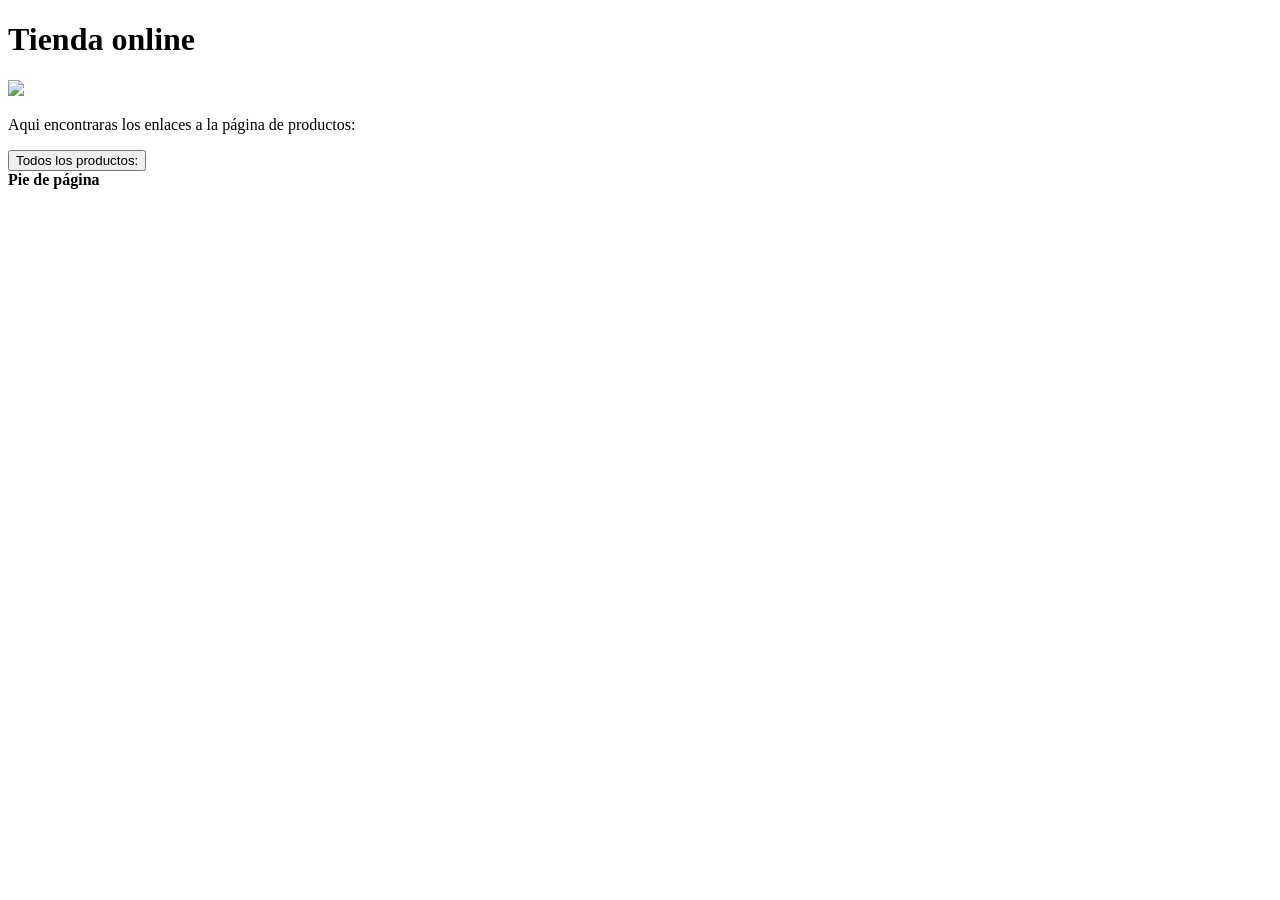
==== index.html @ 837d3b59 "Add files via upload" ====
<!DOCTYPE html>
<html lang="es">

    <head>

        <link type="text/css" rel="stylesheet" href="style.css" />
        <meta charset="UTF-8">
        <title>VergaraSergioPR3</title>
    </head>
    <body>
        <h1>Tienda online</h1>
        <img src="https://imgs.search.brave.com/ocyVJIRg-D-sx7oRvSTtrHw7krrEiiDx0fOSRJduh4k/rs:fit:860:0:0:0/g:ce/aHR0cHM6Ly9pbWcu/ZnJlZXBpay5jb20v/Zm90b3MtcHJlbWl1/bS90aWVuZGEtdGVj/bm9sb2dpYS1tb2Rl/cm5hLWlsdW1pbmFj/aW9uLWF6dWxfMTI1/MDUyNy0yMzcwLmpw/Zz9zZW10PWFpc191/c2VyX3BlcnNvbmFs/aXphdGlvbiZ3PTc0/MCZxPTgw"> 
        <p>Aqui encontraras los enlaces a la página de productos:</p>
        
        <a href="productos.html"> <button>Todos los productos:</button></a>

        <footer>
           <b>Pie de página</b>
        </footer>
    </body>
</html>
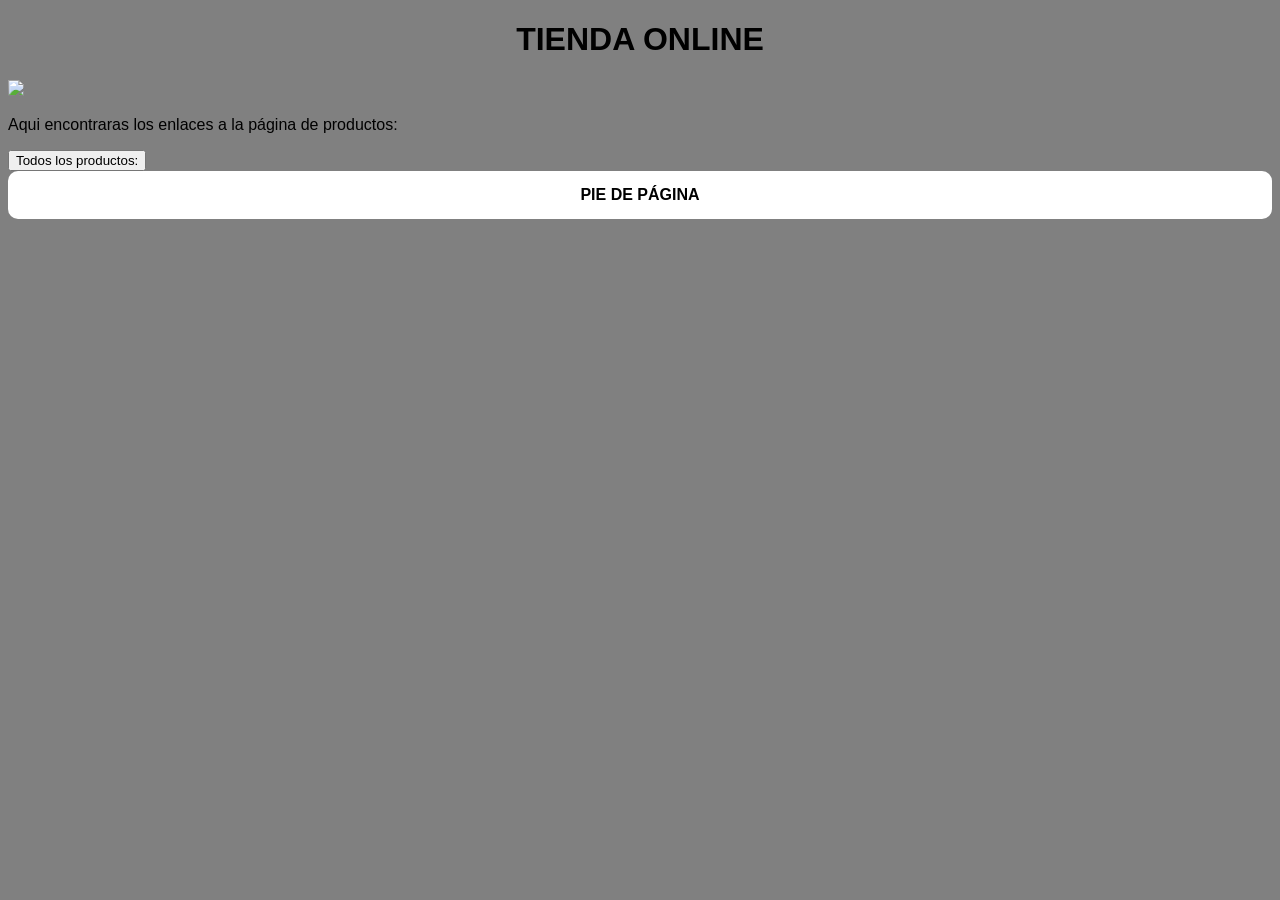
==== commit 78701549: "Update index.html" ====
--- a/index.html
+++ b/index.html
@@ -3,7 +3,7 @@
 
     <head>
 
-        <link type="text/css" rel="stylesheet" href="style.css" />
+        <link type="text/css" rel="stylesheet" href="Style.css" />
         <meta charset="UTF-8">
         <title>VergaraSergioPR3</title>
     </head>
@@ -18,4 +18,5 @@
            <b>Pie de página</b>
         </footer>
     </body>
-</html>+
+</html>
--- a/Style.css
+++ b/Style.css
@@ -0,0 +1,60 @@
+body {
+	font-family: arial;
+	background-color: grey;
+}
+
+h1 {
+	text-align: center;
+	text-transform: uppercase;
+	font-weight: bold;
+}
+
+img {
+	width: 100%;
+	height: auto;
+
+}
+
+footer {
+	text-align: center;
+	color: black;
+	border-radius: 10px;
+	padding: 15px;
+	text-transform: uppercase;
+	font-weight: bold;
+	background-color: white;
+}
+
+.grid {
+	display: grid;
+	grid-template-columns: repeat(13, 50px);
+	grid-template-rows: repeat(13, 50px);
+	gap: 10px;
+}
+
+.item {
+	display: grid;
+      place-items: center;
+      color: black;
+      font-size: 24px;
+      font-weight: bold;
+      border-radius: 5px;
+      position: relative;
+}
+
+.item1 {
+      grid-column: 1 / 6; 
+      grid-row: 1 / 6;
+}
+
+.item2 {
+      grid-column: 1 / 7; 
+      grid-row: 7 / 7;
+}
+
+.item3 {
+      grid-column: 8 / 13; 
+      grid-row: 4 / 5;
+}
+
+
